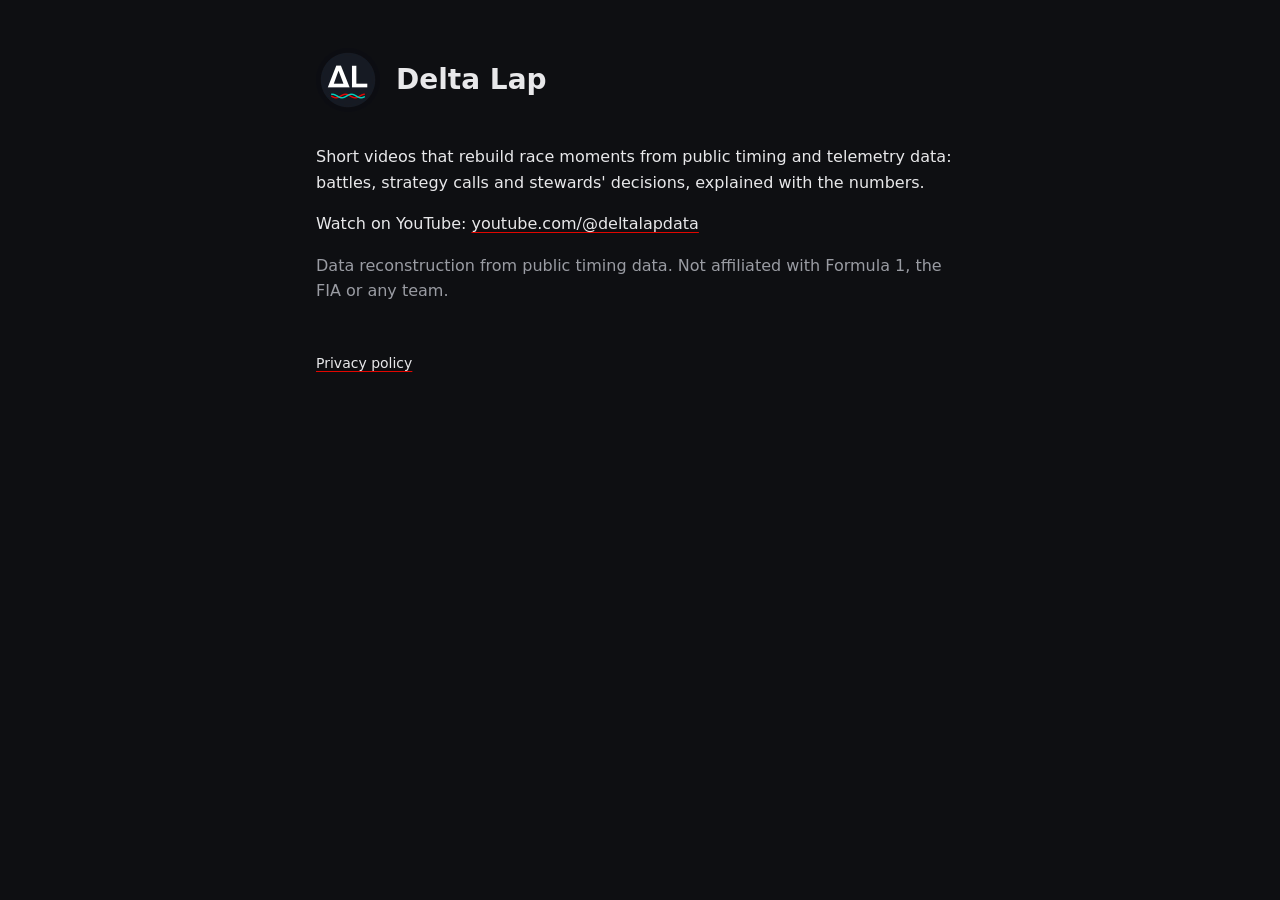
==== index.html @ edfd7bf4 "feat: Delta Lap home and privacy policy pages" ====
<!doctype html>
<html lang="en">
<head>
<meta charset="utf-8">
<meta name="viewport" content="width=device-width, initial-scale=1">
<title>Delta Lap</title>
<meta name="description" content="Delta Lap: Formula 1 race moments rebuilt from public timing and telemetry data.">
<link rel="stylesheet" href="style.css">
</head>
<body>
<main>
  <header>
    <img src="avatar.jpg" alt="Delta Lap logo">
    <h1>Delta Lap</h1>
  </header>
  <p>Short videos that rebuild race moments from public timing and telemetry data: battles, strategy calls and stewards' decisions, explained with the numbers.</p>
  <p>Watch on YouTube: <a href="https://www.youtube.com/@deltalapdata">youtube.com/@deltalapdata</a></p>
  <p class="muted">Data reconstruction from public timing data. Not affiliated with Formula 1, the FIA or any team.</p>
  <footer><a href="privacy.html">Privacy policy</a></footer>
</main>
</body>
</html>
---- style.css ----
:root { --bg: #0e0f12; --fg: #e8e8ea; --muted: #9a9ca3; --accent: #e10600; }
* { box-sizing: border-box; }
body { margin: 0; background: var(--bg); color: var(--fg); font: 16px/1.6 system-ui, -apple-system, "Segoe UI", Roboto, sans-serif; }
main { max-width: 680px; margin: 0 auto; padding: 48px 16px; }
header { display: flex; align-items: center; gap: 16px; margin-bottom: 32px; }
header img { width: 64px; height: 64px; border-radius: 50%; }
h1 { font-size: 28px; margin: 0; }
h2 { font-size: 18px; margin-top: 32px; }
a { color: var(--fg); text-decoration-color: var(--accent); text-underline-offset: 3px; }
.muted { color: var(--muted); }
footer { margin-top: 48px; font-size: 14px; color: var(--muted); }
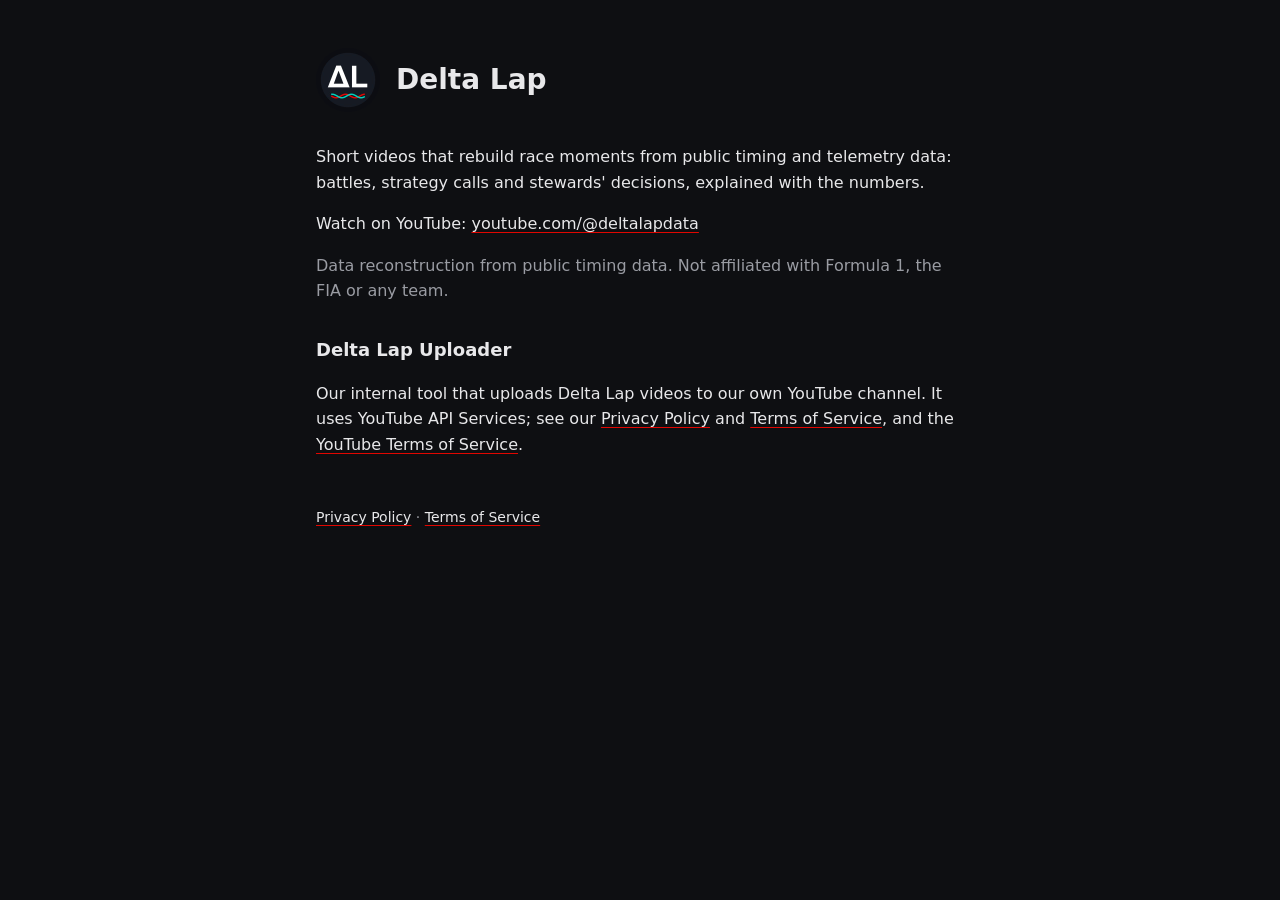
==== commit e8493eae: "feat: terms of service, YouTube API Services and data deletion sections" ====
--- a/index.html
+++ b/index.html
@@ -4,6 +4,7 @@
 <meta charset="utf-8">
 <meta name="viewport" content="width=device-width, initial-scale=1">
 <title>Delta Lap</title>
+<meta name="google-site-verification" content="b4-FssmBKTyltrMpnYGr7omVpCgijj9zXN6DjPgkIRc">
 <meta name="description" content="Delta Lap: Formula 1 race moments rebuilt from public timing and telemetry data.">
 <link rel="stylesheet" href="style.css">
 </head>
@@ -16,7 +17,9 @@
   <p>Short videos that rebuild race moments from public timing and telemetry data: battles, strategy calls and stewards' decisions, explained with the numbers.</p>
   <p>Watch on YouTube: <a href="https://www.youtube.com/@deltalapdata">youtube.com/@deltalapdata</a></p>
   <p class="muted">Data reconstruction from public timing data. Not affiliated with Formula 1, the FIA or any team.</p>
-  <footer><a href="privacy.html">Privacy policy</a></footer>
+  <h2>Delta Lap Uploader</h2>
+  <p>Our internal tool that uploads Delta Lap videos to our own YouTube channel. It uses YouTube API Services; see our <a href="privacy.html">Privacy Policy</a> and <a href="terms.html">Terms of Service</a>, and the <a href="https://www.youtube.com/t/terms">YouTube Terms of Service</a>.</p>
+  <footer><a href="privacy.html">Privacy Policy</a> · <a href="terms.html">Terms of Service</a></footer>
 </main>
 </body>
 </html>
